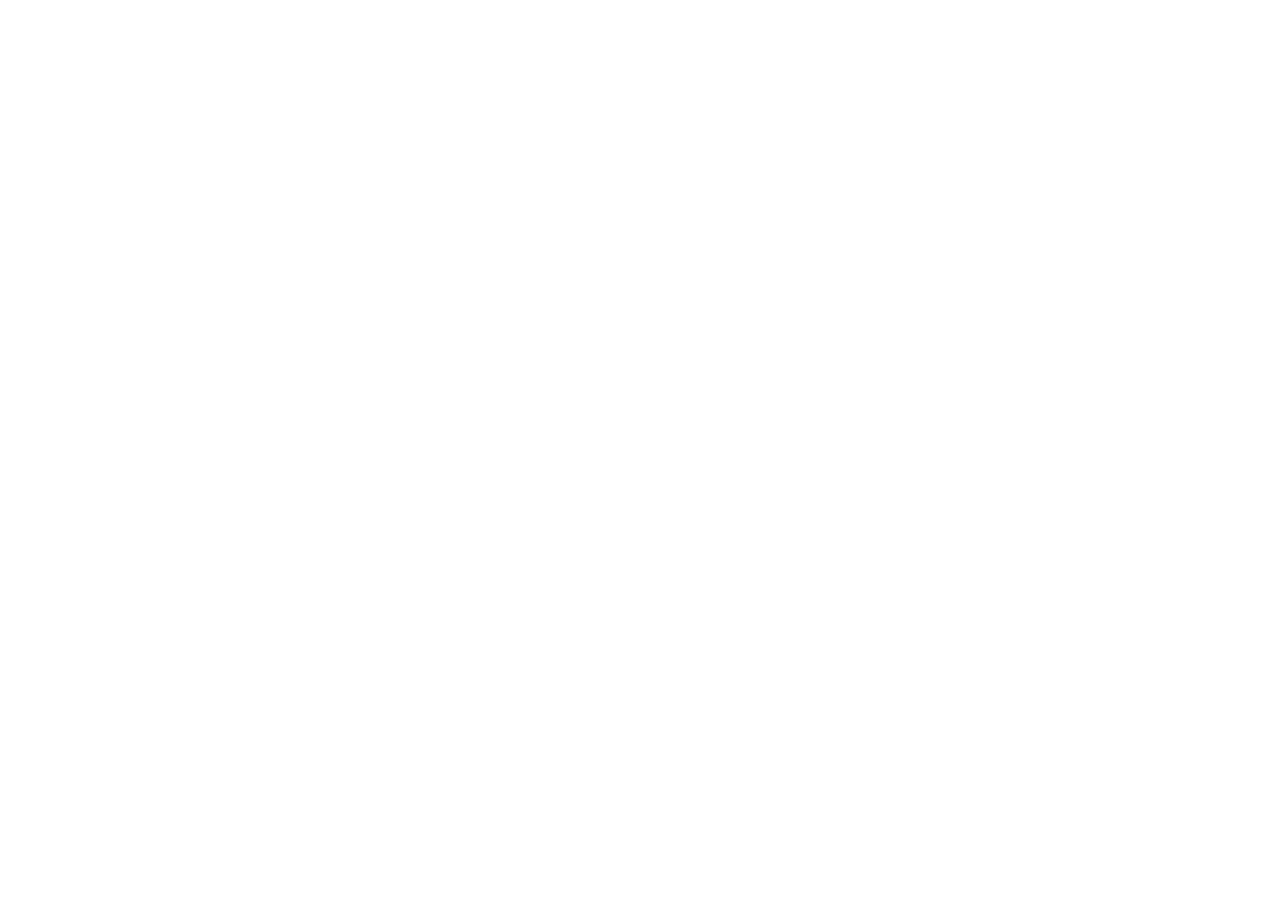
==== index.html @ 4497745c "inizializzazione primo commit" ====
<!DOCTYPE html>
<html lang="en">
<head>
    <meta charset="UTF-8">
    <meta http-equiv="X-UA-Compatible" content="IE=edge">
    <meta name="viewport" content="width=device-width, initial-scale=1.0">
    <title>12 Bool</title>

    
</head>
<body>
    
</body>
</html>
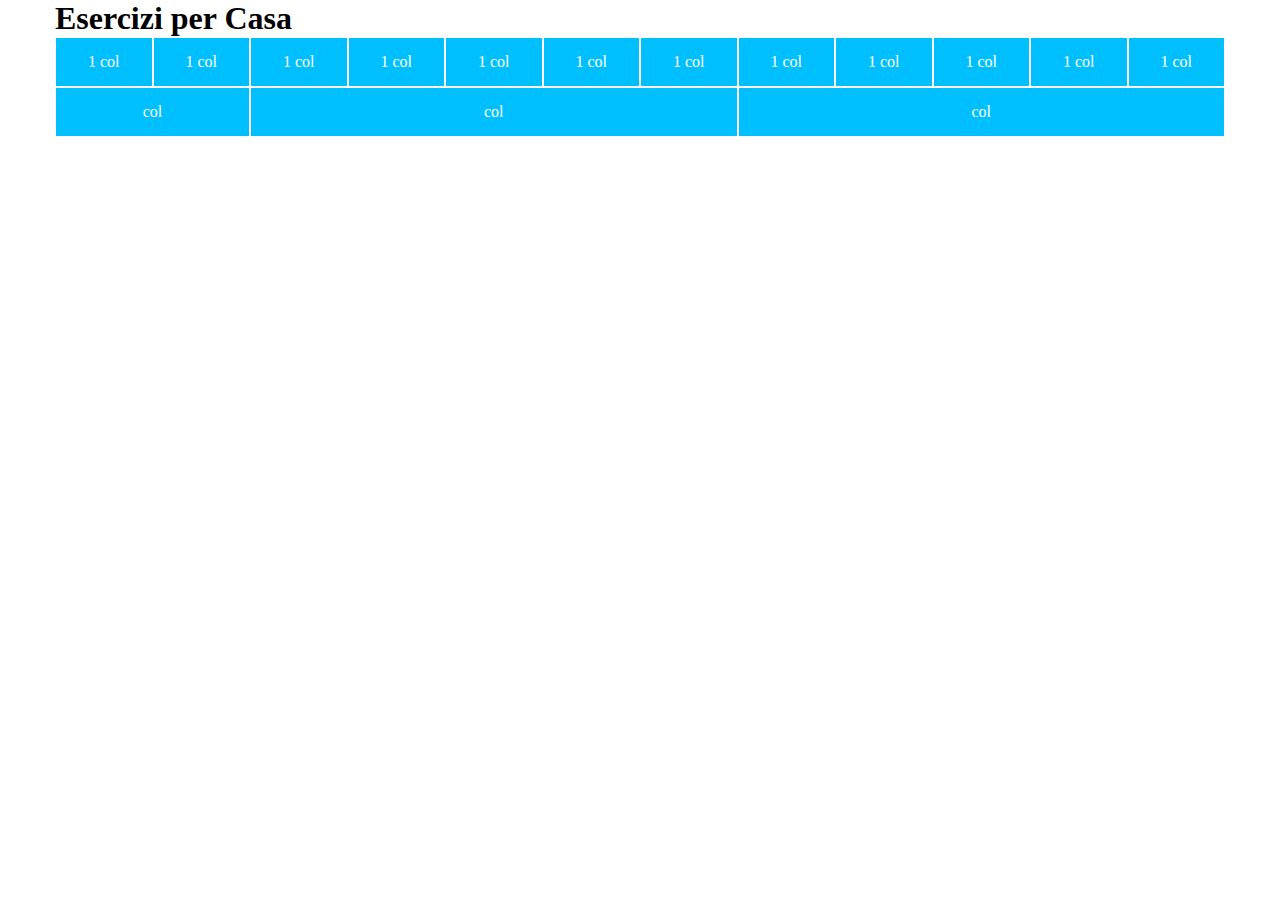
==== commit f5316618: "creato prima e seconda row" ====
--- a/index.html
+++ b/index.html
@@ -6,9 +6,103 @@
     <meta name="viewport" content="width=device-width, initial-scale=1.0">
     <title>12 Bool</title>
 
-    
+    <!-- LINK CSS -->
+
+    <!-- framework 12 colonne -->
+    <link rel="stylesheet" href="css/12bool.css">
+
+    <!-- style css custom -->
+    <link rel="stylesheet" href="css/style.css">
+
 </head>
 <body>
+
+    <div class="container">
+        <h1>Esercizi per Casa</h1>
+
+        <!-- PRIMA ROW -->
+        <div class="row">
+            <div class="col-xs-1">
+                <div class="box">
+                    1 col
+                </div>
+            </div>
+            <div class="col-xs-1">
+                <div class="box">
+                    1 col
+                </div>
+            </div>
+            <div class="col-xs-1">
+                <div class="box">
+                    1 col
+                </div>
+            </div>
+            <div class="col-xs-1">
+                <div class="box">
+                    1 col
+                </div>
+            </div>
+            <div class="col-xs-1">
+                <div class="box">
+                    1 col
+                </div>
+            </div>
+            <div class="col-xs-1">
+                <div class="box">
+                    1 col
+                </div>
+            </div>
+            <div class="col-xs-1">
+                <div class="box">
+                    1 col
+                </div>
+            </div>
+            <div class="col-xs-1">
+                <div class="box">
+                    1 col
+                </div>
+            </div>
+            <div class="col-xs-1">
+                <div class="box">
+                    1 col
+                </div>
+            </div>
+            <div class="col-xs-1">
+                <div class="box">
+                    1 col
+                </div>
+            </div>
+            <div class="col-xs-1">
+                <div class="box">
+                    1 col
+                </div>
+            </div>
+            <div class="col-xs-1">
+                <div class="box">
+                    1 col
+                </div>
+            </div>
+        </div>
+
+        <!-- SECONDA ROW -->
+        <div class="row">
+            <div class="col-xs-2">
+                <div class="box">
+                    col
+                </div>
+            </div>
+            <div class="col-xs-5">
+                <div class="box">
+                    col
+                </div>
+            </div>
+            <div class="col-xs-5">
+                <div class="box">
+                    col
+                </div>
+            </div>
+        </div>
+    </div>
     
 </body>
 </html>--- a/css/12bool.css
+++ b/css/12bool.css
@@ -0,0 +1,131 @@
+/* RESET */
+
+*{
+    margin: 0;
+    padding: 0;
+    box-sizing: border-box;
+}
+
+.container{
+    max-width: 1170px;
+    margin: 0 auto;
+}
+
+.row{
+    display: flex;
+    flex-direction: row;
+    flex-wrap: wrap;
+}
+
+[class*="col-"]{
+    flex: 0 0 auto;     /* flex-shirnk: 0 - flex-grow: 0 - flex-basis: auto */
+}
+
+.col-xs-1{
+    width: calc((100% / 12) * 1);
+    max-width: calc((100% / 12) * 1);
+}
+
+.col-xs-2{
+    width: calc((100% / 12) * 2);
+    max-width: calc((100% / 12) * 2);
+}
+
+.col-xs-3{
+    width: calc((100% / 12) * 3);
+    max-width: calc((100% / 12) * 3);
+}
+
+.col-xs-4{
+    width: calc((100% / 12) * 4);
+    max-width: calc((100% / 12) * 4);
+}
+
+.col-xs-5{
+    width: calc((100% / 12) * 5);
+    max-width: calc((100% / 12) * 5);
+}
+
+.col-xs-6{
+    width: calc((100% / 12) * 6);
+    max-width: calc((100% / 12) * 6);
+}
+
+.col-xs-7{
+    width: calc((100% / 12) * 7);
+    max-width: calc((100% / 12) * 7);
+}
+
+.col-xs-8{
+    width: calc((100% / 12) * 8);
+    max-width: calc((100% / 12) * 8);
+}
+
+.col-xs-9{
+    width: calc((100% / 12) * 9);
+    max-width: calc((100% / 12) * 9);
+}
+
+.col-xs-10{
+    width: calc((100% / 12) * 10);
+    max-width: calc((100% / 12) * 10);
+}
+
+.col-xs-11{
+    width: calc((100% / 12) * 11);
+    max-width: calc((100% / 12) * 11);
+}
+
+.col-xs-12{
+    width: calc((100% / 12) * 12);
+    max-width: calc((100% / 12) * 12);
+}
+
+
+.col-xs-offset-1{
+    margin-left: calc((100% / 12) * 1);
+}
+
+.col-xs-offset-2{
+    margin-left: calc((100% / 12) * 2);
+}
+
+.col-xs-offset-3{
+    margin-left: calc((100% / 12) * 3);
+}
+
+.col-xs-offset-4{
+    margin-left: calc((100% / 12) * 4);
+}
+
+.col-xs-offset-5{
+    margin-left: calc((100% / 12) * 5);
+}
+
+.col-xs-offset-6{
+    margin-left: calc((100% / 12) * 6);
+}
+
+.col-xs-offset-7{
+    margin-left: calc((100% / 12) * 7);
+}
+
+.col-xs-offset-8{
+    margin-left: calc((100% / 12) * 8);
+}
+
+.col-xs-offset-9{
+    margin-left: calc((100% / 12) * 9);
+}
+
+.col-xs-offset-10{
+    margin-left: calc((100% / 12) * 10);
+}
+
+.col-xs-offset-11{
+    margin-left: calc((100% / 12) * 11);
+}
+
+.col-xs-offset-12{
+    margin-left: calc((100% / 12) * 12);
+}--- a/css/style.css
+++ b/css/style.css
@@ -0,0 +1,10 @@
+/* boxes */
+
+.box{
+    border: 1px solid white;
+    background-color: deepskyblue;
+    color: white;
+    text-align: center;
+    height: 50px;
+    padding: 15px 0;
+}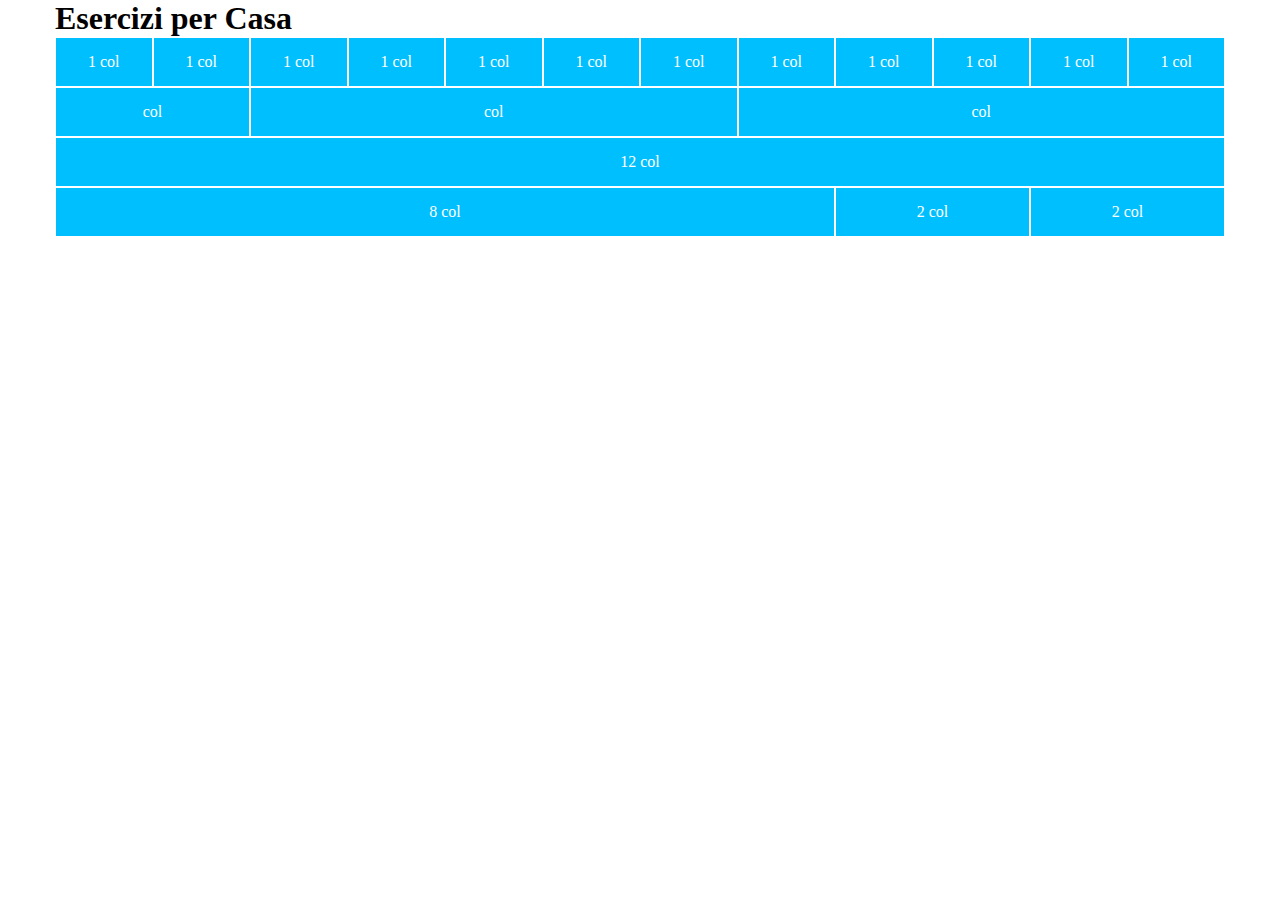
==== commit 33a37b11: "creato terza e quarta row" ====
--- a/index.html
+++ b/index.html
@@ -102,6 +102,34 @@
                 </div>
             </div>
         </div>
+
+        <!-- TERZA ROW -->
+        <div class="row">
+            <div class="col-xs-12">
+                <div class="box">
+                    12 col
+                </div>
+            </div>
+        </div>
+
+        <!-- QUARTA ROW -->
+        <div class="row">
+            <div class="col-xs-8">
+                <div class="box">
+                    8 col
+                </div>
+            </div>
+            <div class="col-xs-2">
+                <div class="box">
+                    2 col
+                </div>
+            </div>
+            <div class="col-xs-2">
+                <div class="box">
+                    2 col
+                </div>
+            </div>
+        </div>
     </div>
     
 </body>
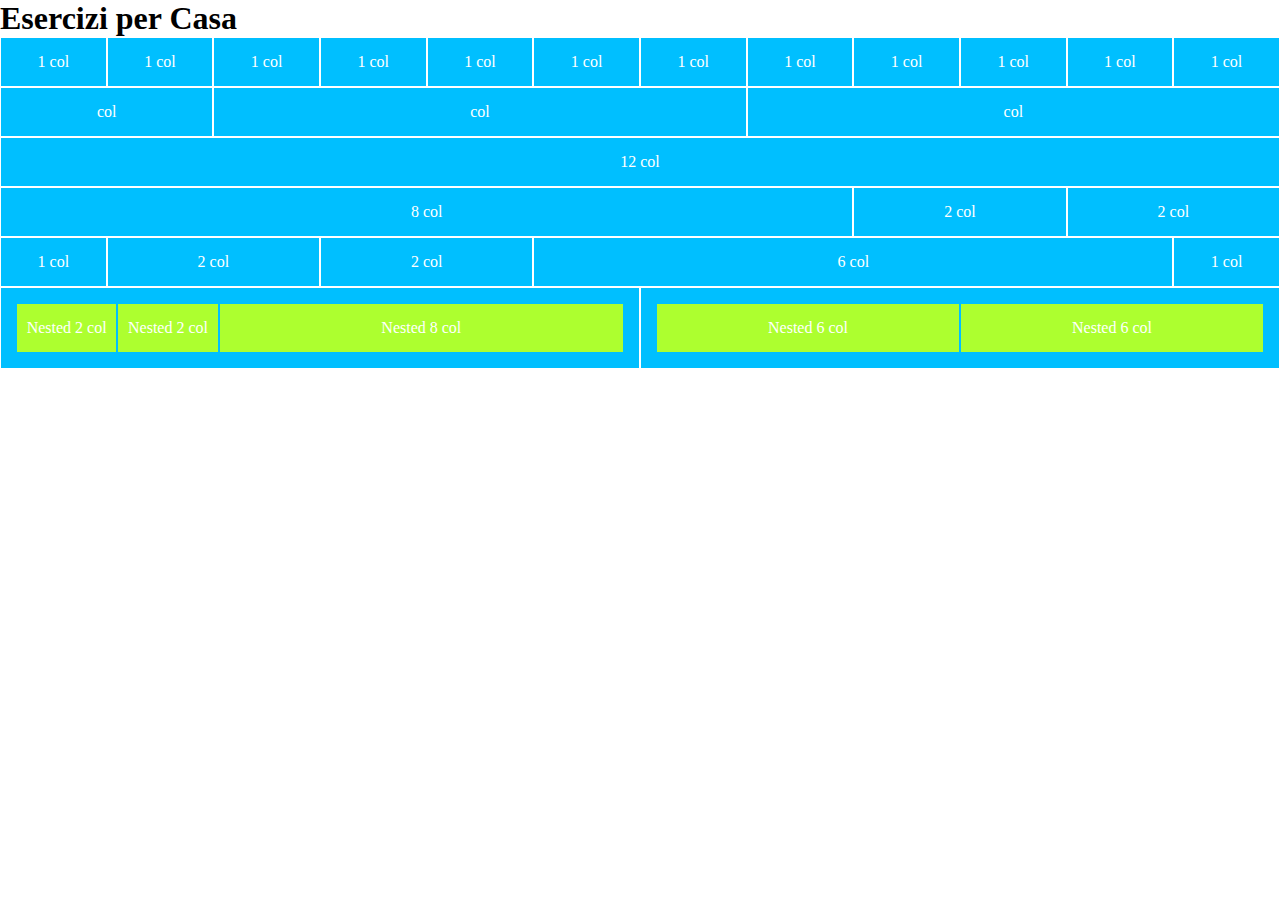
==== commit bcaacd52: "modificato max-width del container e aggiunto quinta e sesta row" ====
--- a/index.html
+++ b/index.html
@@ -130,6 +130,76 @@
                 </div>
             </div>
         </div>
+
+        <!-- QUINTA ROW -->
+        <div class="row">
+            <div class="col-xs-1">
+                <div class="box">
+                    1 col
+                </div>
+            </div>
+            <div class="col-xs-2">
+                <div class="box">
+                    2 col
+                </div>
+            </div>
+            <div class="col-xs-2">
+                <div class="box">
+                    2 col
+                </div>
+            </div>
+            <div class="col-xs-6">
+                <div class="box">
+                    6 col
+                </div>
+            </div>
+            <div class="col-xs-1">
+                <div class="box">
+                    1 col
+                </div>
+            </div>
+        </div>
+
+        <!-- SESTA ROW -->
+        <div class="row">
+            <div class="col-xs-6">
+                <div class="box-nested">
+                    <div class="row">
+                        <div class="col-xs-2">
+                            <div class="box green">
+                                Nested 2 col
+                            </div>
+                        </div>
+                        <div class="col-xs-2">
+                            <div class="box green">
+                                Nested 2 col
+                            </div>
+                        </div>
+                        <div class="col-xs-8">
+                            <div class="box green">
+                                Nested 8 col
+                            </div>
+                        </div>
+                    </div>
+                </div>
+            </div>
+            <div class="col-xs-6">
+                <div class="box-nested">
+                    <div class="row">
+                        <div class="col-xs-6">
+                            <div class="box green">
+                                Nested 6 col
+                            </div>
+                        </div>
+                        <div class="col-xs-6">
+                            <div class="box green">
+                                Nested 6 col
+                            </div>
+                        </div>
+                    </div>
+                </div>
+            </div>
+        </div>
     </div>
     
 </body>
--- a/css/12bool.css
+++ b/css/12bool.css
@@ -7,7 +7,7 @@
 }
 
 .container{
-    max-width: 1170px;
+    max-width: 1440px;
     margin: 0 auto;
 }
 
--- a/css/style.css
+++ b/css/style.css
@@ -7,4 +7,17 @@
     text-align: center;
     height: 50px;
     padding: 15px 0;
+}
+
+.green{
+    background-color: greenyellow;
+    border: 1px solid deepskyblue;
+}
+
+.box-nested{
+    border: 1px solid white;
+    background-color: deepskyblue;
+    color: white;
+    height: auto;
+    padding: 15px;
 }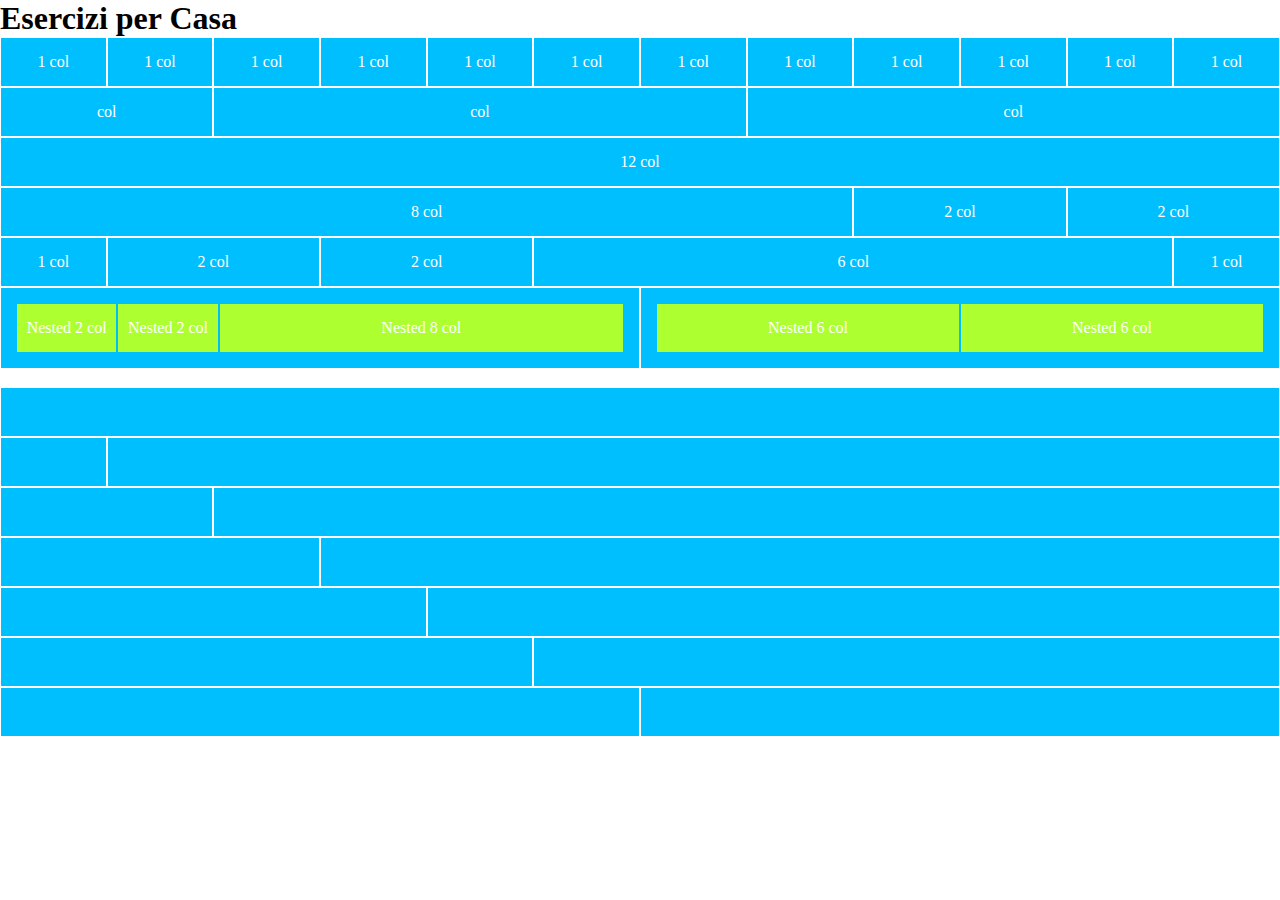
==== commit 373ba42a: "creato le row dal settimo all'tredicisima" ====
--- a/index.html
+++ b/index.html
@@ -200,6 +200,76 @@
                 </div>
             </div>
         </div>
+
+        <br>
+
+        <!-- SETTIMA ROW -->
+        <div class="row">
+            <div class="col-xs-12">
+                <div class="box"></div>
+            </div>
+        </div>
+
+        <!-- OTTAVA ROW -->
+        <div class="row">
+            <div class="col-xs-1">
+                <div class="box"></div>
+            </div>
+            <div class="col-xs-11">
+                <div class="box"></div>
+            </div>
+        </div>
+
+        <!-- NONA ROW -->
+        <div class="row">
+            <div class="col-xs-2">
+                <div class="box"></div>
+            </div>
+            <div class="col-xs-10">
+                <div class="box"></div>
+            </div>
+        </div>
+
+        <!-- DECIMA ROW -->
+        <div class="row">
+            <div class="col-xs-3">
+                <div class="box"></div>
+            </div>
+            <div class="col-xs-9">
+                <div class="box"></div>
+            </div>
+        </div>
+
+        <!-- UNDICESIMA ROW -->
+        <div class="row">
+            <div class="col-xs-4">
+                <div class="box"></div>
+            </div>
+            <div class="col-xs-8">
+                <div class="box"></div>
+            </div>
+        </div>
+
+        <!-- DODICESIMA ROW -->
+        <div class="row">
+            <div class="col-xs-5">
+                <div class="box"></div>
+            </div>
+            <div class="col-xs-7">
+                <div class="box"></div>
+            </div>
+        </div>
+
+        <!-- TREDICESIMA ROW -->
+        <div class="row">
+            <div class="col-xs-6">
+                <div class="box"></div>
+            </div>
+            <div class="col-xs-6">
+                <div class="box"></div>
+            </div>
+        </div>
+
     </div>
     
 </body>
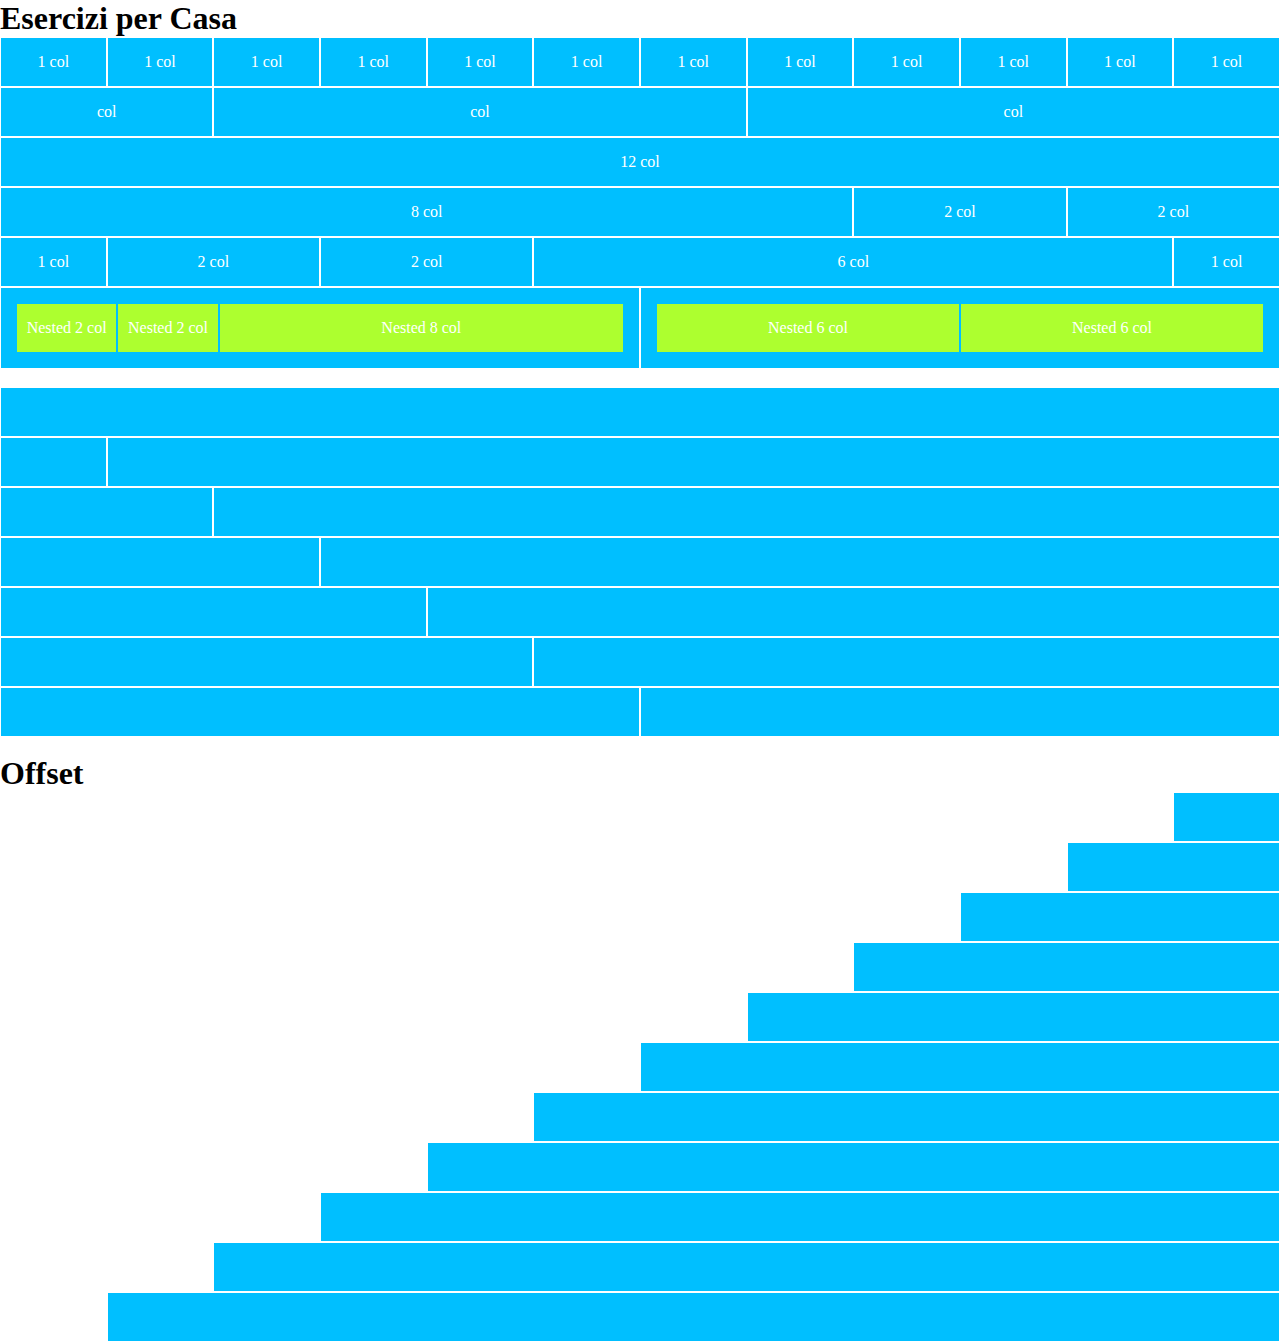
==== commit 176291ec: "creato gli offset" ====
--- a/index.html
+++ b/index.html
@@ -270,6 +270,86 @@
             </div>
         </div>
 
+        <br>
+
+        <h1>Offset</h1>
+
+        <!-- PRIMA ROW -->
+        <div class="row">
+            <div class="col-xs-offset-11 col-xs-1">
+                <div class="box"></div>
+            </div>
+        </div>
+
+        <!-- PRIMA ROW -->
+        <div class="row">
+            <div class="col-xs-offset-10 col-xs-2">
+                <div class="box"></div>
+            </div>
+        </div>
+
+        <!-- PRIMA ROW -->
+        <div class="row">
+            <div class="col-xs-offset-9 col-xs-3">
+                <div class="box"></div>
+            </div>
+        </div>
+
+        <!-- PRIMA ROW -->
+        <div class="row">
+            <div class="col-xs-offset-8 col-xs-4">
+                <div class="box"></div>
+            </div>
+        </div>
+
+        <!-- PRIMA ROW -->
+        <div class="row">
+            <div class="col-xs-offset-7 col-xs-5">
+                <div class="box"></div>
+            </div>
+        </div>
+
+        <!-- PRIMA ROW -->
+        <div class="row">
+            <div class="col-xs-offset-6 col-xs-6">
+                <div class="box"></div>
+            </div>
+        </div>
+
+        <!-- PRIMA ROW -->
+        <div class="row">
+            <div class="col-xs-offset-5 col-xs-7">
+                <div class="box"></div>
+            </div>
+        </div>
+
+        <!-- PRIMA ROW -->
+        <div class="row">
+            <div class="col-xs-offset-4 col-xs-8">
+                <div class="box"></div>
+            </div>
+        </div>
+
+        <!-- PRIMA ROW -->
+        <div class="row">
+            <div class="col-xs-offset-3 col-xs-9">
+                <div class="box"></div>
+            </div>
+        </div>
+
+        <!-- PRIMA ROW -->
+        <div class="row">
+            <div class="col-xs-offset-2 col-xs-10">
+                <div class="box"></div>
+            </div>
+        </div>
+
+        <!-- PRIMA ROW -->
+        <div class="row">
+            <div class="col-xs-offset-1 col-xs-11">
+                <div class="box"></div>
+            </div>
+        </div>
     </div>
     
 </body>
